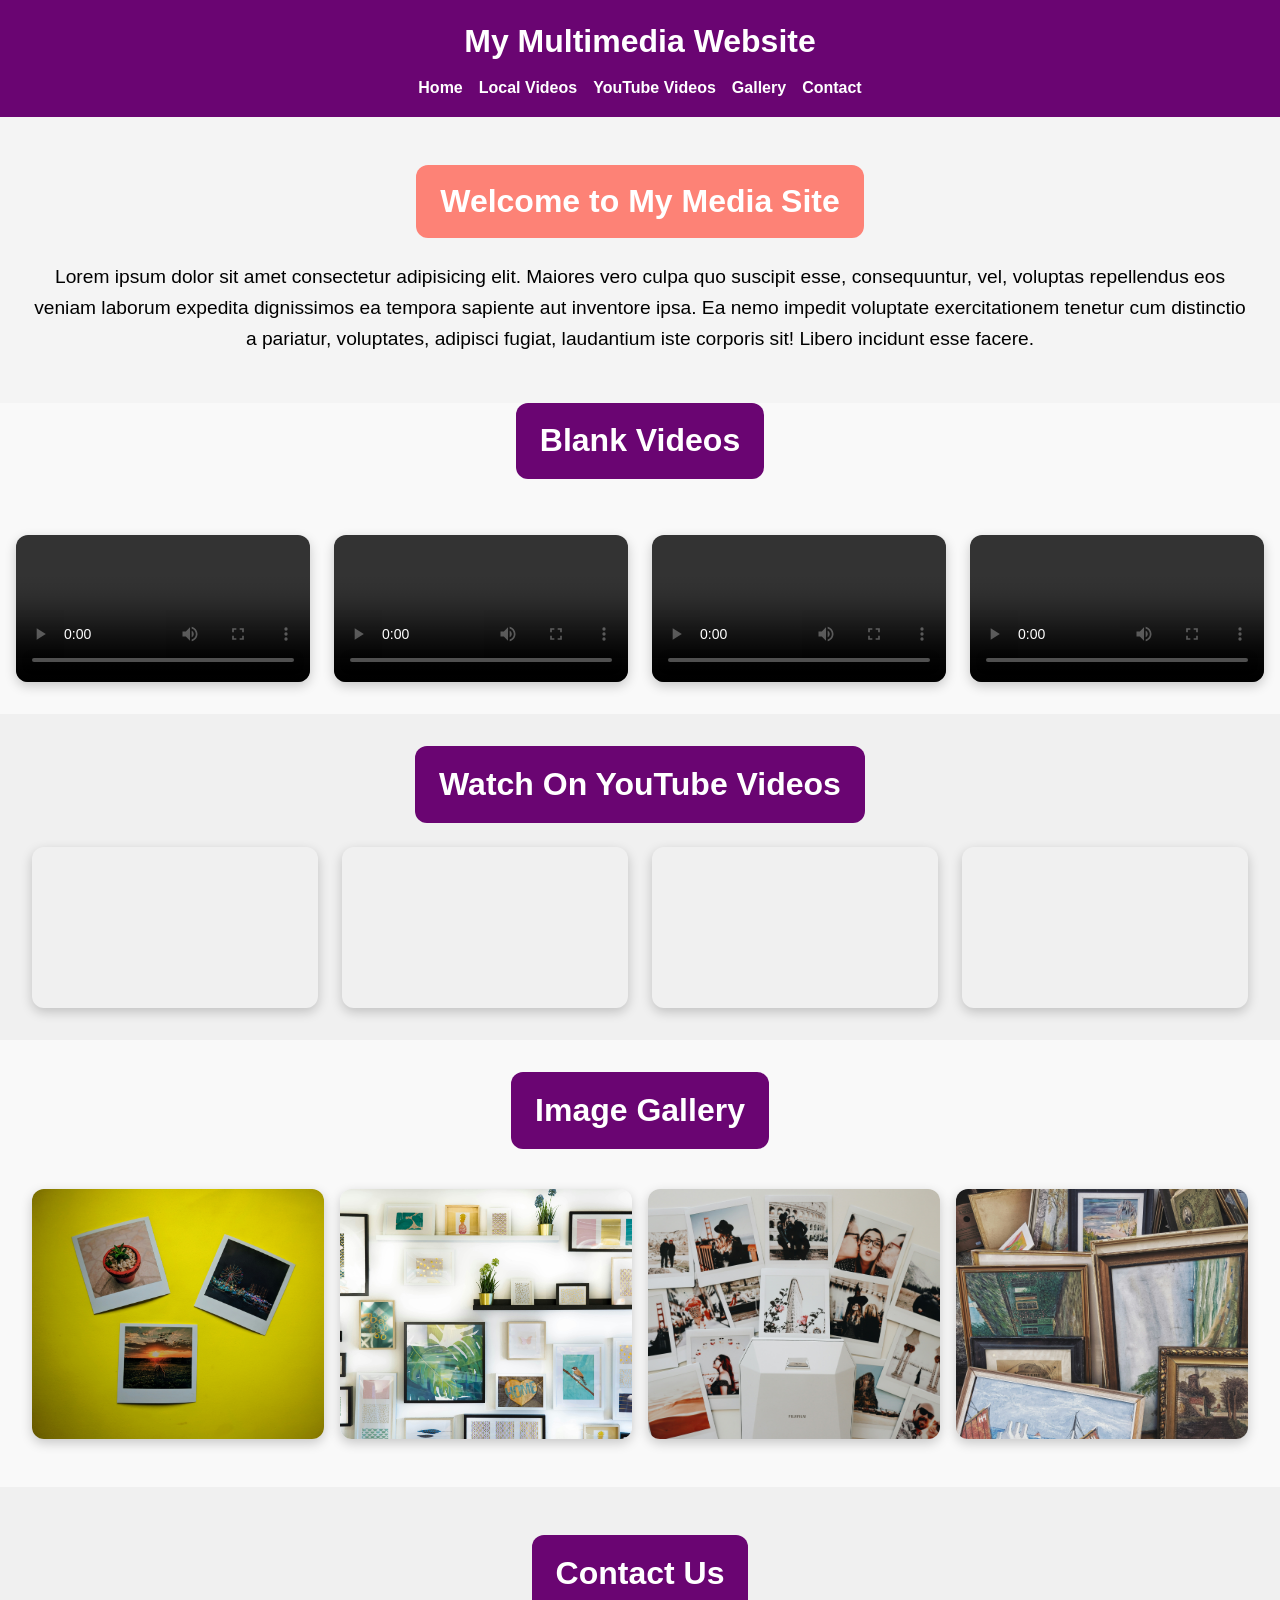
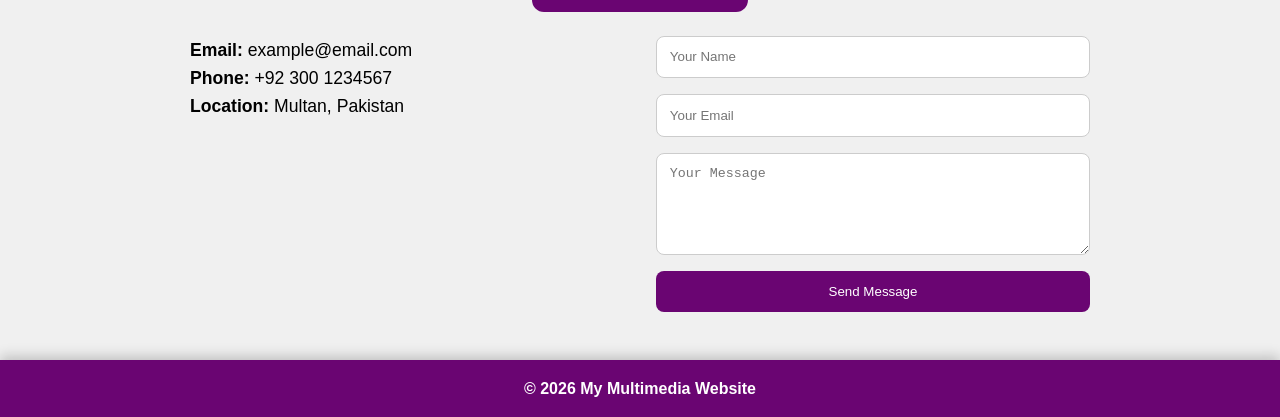
==== index.html @ d2c0b57c "Update and rename hellow.html to index.html" ====
<!DOCTYPE html>
<html lang="en">
<head>
    <meta charset="UTF-8">
    <meta name="viewport" content="width=device-width, initial-scale=1.0">
    <title>Responsive Multimedia Website</title>
    <link rel="icon" type="image/png" href="favicon.png">

    <link rel="stylesheet" href="style.css">
</head>
<body>
    <header>
        <h1>My Multimedia Website</h1>
        <button class="menu-toggle">☰ Menu</button>
        <nav>
            <ul>
                <li><a href="#home">Home</a></li>
                <li><a href="#videos">Local Videos</a></li>
                <li><a href="#youtube">YouTube Videos</a></li>
                <li><a href="#gallery">Gallery</a></li>
                <li><a href="#contact">Contact</a></li>
            </ul>
        </nav>
    </header>

    <main>
        <!-- Hero Section -->
        <section class="hero" id="home">
            <h2>Welcome to My Media Site</h2>
            <p>Lorem ipsum dolor sit amet consectetur adipisicing elit. Maiores vero culpa quo suscipit esse, consequuntur, vel, voluptas repellendus eos veniam laborum expedita dignissimos ea tempora sapiente aut inventore ipsa. Ea nemo impedit voluptate exercitationem tenetur cum distinctio a pariatur, voluptates, adipisci fugiat, laudantium iste corporis sit! Libero incidunt esse facere.</p>
        </section>

        <!-- Local Video Section -->
        <section class="videos" id="videos">
            <h2> Blank Videos</h2>
            <div class="video-container">
                <video controls>
                    <source src="sample-video.mp4" type="video/mp4">
                    Your browser does not support HTML5 video.
                </video>
                 <video controls>
                    <source src="sample-video.mp4" type="video/mp4">
                    Your browser does not support HTML5 video.
                </video>
                 <video controls>
                    <source src="sample-video.mp4" type="video/mp4">
                    Your browser does not support HTML5 video.
                </video>
                 <video controls>
                    <source src="sample-video.mp4" type="video/mp4">
                    Your browser does not support HTML5 video.
                </video>
            </div>
        </section>

        <!-- YouTube Videos Section -->
        <section class="youtube-videos" id="youtube">
            <h2>Watch On YouTube Videos</h2>
            <div class="youtube-grid">
                <div class="video-item">
                    <iframe src="https://www.youtube.com/embed/QzI3Dm6nb5M?si=uG-XLb3XKCh5EoCn" title="Video 1" allowfullscreen></iframe>
                </div>
                <div class="video-item">
                    <iframe src="https://www.youtube.com/embed/iIyLRe5PmNM?si=-2SFG8zzwq-YkccQ" title="Video 2" allowfullscreen></iframe>
                </div>
                <div class="video-item">
                    <iframe width="560" height="315" src="https://www.youtube.com/embed/S0QM4utHF4w?si=6BlzNVe4TdKUdjEB" title="YouTube video player" frameborder="0" allow="accelerometer; autoplay; clipboard-write; encrypted-media; gyroscope; picture-in-picture; web-share" referrerpolicy="strict-origin-when-cross-origin" allowfullscreen></iframe>
                </div>
                <div class="video-item">
                    <iframe width="560" height="315" src="https://www.youtube.com/embed/iIyLRe5PmNM?si=P5aenw4O_Za9zNHG" title="YouTube video player" frameborder="0" allow="accelerometer; autoplay; clipboard-write; encrypted-media; gyroscope; picture-in-picture; web-share" referrerpolicy="strict-origin-when-cross-origin" allowfullscreen></iframe>
                </div>
            </div>
        </section>

        <!-- Image Gallery Section -->
        <section class="gallery" id="gallery">
            <h2>Image Gallery</h2>
            <div class="image-grid">
                <img src="image1.jpg" alt="Sample Image 1">
                <img src="image2.jpg" alt="Sample Image 2">
                <img src="image3.jpg" alt="Sample Image 3">
                <img src="image4.jpg" alt="Sample Image 4">
            </div>
        </section>
        <!-- Contact Section -->
<section class="contact" id="contact">
    <h2>Contact Us</h2>

    <div class="contact-container">

        <div class="contact-info">
            <p><strong>Email:</strong> example@email.com</p>
            <p><strong>Phone:</strong> +92 300 1234567</p>
            <p><strong>Location:</strong> Multan, Pakistan</p>
        </div>

        <form class="contact-form">
            <input type="text" placeholder="Your Name" required>
            <input type="email" placeholder="Your Email" required>
            <textarea placeholder="Your Message" rows="5" required></textarea>
            <button type="submit">Send Message</button>
        </form>

    </div>
</section>

    </main>

    <footer>
        <p>&copy; 2026 My Multimedia Website</p>
    </footer>

    <script>
        // Mobile menu toggle
        const menuToggle = document.querySelector('.menu-toggle');
        const navMenu = document.querySelector('nav ul');

        menuToggle.addEventListener('click', () => {
            navMenu.classList.toggle('show');
        });
    </script>
</body>
</html>
---- style.css ----
/* Smooth scroll */
html {
    scroll-behavior: smooth;
}

/* Reset */
* {
    margin: 0;
    padding: 0;
    box-sizing: border-box;
}

body {
    font-family: Arial, sans-serif;
    line-height: 1.6;
    background-color: #f9f9f9;
    overflow-x: hidden;
}

img,
video,
iframe {
    max-width: 100%;
    height: auto;
}

/* Header */
header {
    background-color: #6a0572;
    color: #fff;
    padding: 1rem 2rem;
    position: relative;
}

header h1 {
    margin-bottom: 0.5rem;
    text-align: center;
}

nav ul {
    list-style: none;
    display: flex;
    justify-content: center;
    gap: 1rem;
}

nav a {
    color: #fff;
    text-decoration: none;
    font-weight: bold;
    transition: color 0.3s;
}

nav a:hover {
    color: #ffcc00;
}

/* Mobile Menu Button */
.menu-toggle {
    display: none;
    font-size: 1.5rem;
    background: none;
    border: none;
    color: #fff;
    cursor: pointer;
    position: absolute;
    top: 1rem;
    right: 2rem;
}

/* Hero Section */
.hero {
    background-color: #f4f4f4;
    padding: 3rem 2rem;
    text-align: center;
}

.hero h2 {
    display: inline-block;
    background-color: rgba(255, 111, 97, 0.85);
    color: #fff;
    padding: 0.7rem 1.5rem;
    border-radius: 12px;
    font-size: 2rem;
    margin-bottom: 1.5rem;
}

.hero p {
    font-size: 1.2rem;
}

/* Uniform headings for all sections */
.videos h2,
.youtube-videos h2,
.gallery h2,
.contact h2 {
    display: inline-block;
    background-color: #6a0572;
    color: #fff;
    padding: 0.8rem 1.5rem;
    border-radius: 12px;
    text-align: center;
    margin: 0 auto 1.5rem;
    font-size: 2rem;
    display: table;
}

/* Local Video Section */
.video-container {
    display: grid;
    grid-template-columns: repeat(auto-fit, minmax(250px, 1fr));
    gap: 1.5rem;
    padding: 2rem 1rem;
}

.video-container video {
    border-radius: 12px;
    box-shadow: 0 4px 12px rgba(0,0,0,0.2);
    transition: transform 0.3s, box-shadow 0.3s;
}

.video-container video:hover {
    transform: scale(1.03);
    box-shadow: 0 8px 20px rgba(0,0,0,0.3);
}

/* YouTube Videos Section */
.youtube-videos {
    padding: 2rem;
    background-color: #f0f0f0;
    text-align: center;
}

.youtube-grid {
    display: grid;
    grid-template-columns: repeat(auto-fit, minmax(250px, 1fr));
    gap: 1.5rem;
}

.youtube-grid .video-item {
    position: relative;
    width: 100%;
    padding-bottom: 56.25%; /* 16:9 ratio */
    overflow: hidden;
    border-radius: 12px;
    box-shadow: 0 4px 12px rgba(0,0,0,0.2);
    transition: transform 0.3s, box-shadow 0.3s;
}

.youtube-grid .video-item iframe {
    position: absolute;
    top: 0;
    left: 0;
    width: 100%;
    height: 100%;
    border: 0;
}

.youtube-grid .video-item:hover {
    transform: scale(1.03);
    box-shadow: 0 8px 20px rgba(0,0,0,0.3);
}

/* Gallery Section */
.gallery {
    padding: 2rem;
}

.image-grid {
    display: grid;
    grid-template-columns: repeat(auto-fit, minmax(200px, 1fr));
    gap: 1rem;
    padding: 1rem 0;
}

.image-grid img {
    width: 100%;
    height: 250px;
    object-fit: cover;
    border-radius: 12px;
    box-shadow: 0 4px 12px rgba(0,0,0,0.2);
    transition: transform 0.3s, box-shadow 0.3s;
    cursor: pointer;
}

.image-grid img:hover {
    transform: scale(1.05);
    box-shadow: 0 8px 16px rgba(0,0,0,0.3);
}

/* Contact Section */
.contact {
    padding: 3rem 2rem;
    background-color: #f0f0f0;
    text-align: center;
}

.contact-container {
    display: grid;
    grid-template-columns: repeat(auto-fit, minmax(300px, 1fr));
    gap: 2rem;
    max-width: 900px;
    margin: auto;
}

.contact-info {
    text-align: left;
    font-size: 1.1rem;
}

.contact-form {
    display: flex;
    flex-direction: column;
    gap: 1rem;
}

.contact-form input,
.contact-form textarea {
    padding: 0.8rem;
    border-radius: 8px;
    border: 1px solid #ccc;
}

.contact-form button {
    padding: 0.8rem;
    background-color: #6a0572;
    color: white;
    border: none;
    border-radius: 8px;
    cursor: pointer;
    transition: 0.3s;
}

.contact-form button:hover {
    background-color: #9d4edd;
}

/* Footer */
footer {
    background-color: #6a0572;
    color: #fff;
    text-align: center;
    padding: 1rem;
    font-weight: bold;
    box-shadow: 0 -4px 12px rgba(0,0,0,0.2);
}

/* Responsive */
@media (max-width: 768px) {
    h1 { font-size: 1.6rem; }
    h2 { font-size: 1.3rem; }

    nav ul {
        display: none;
        flex-direction: column;
        text-align: center;
        background-color: #444;
        padding: 1rem 0;
    }

    nav ul.show { display: flex; }

    .menu-toggle { display: block; }

    .video-container,
    .youtube-grid .video-item,
    .youtube-grid,
    .video-container video,
    .iframe-container iframe {
        width: 100%;
        max-width: 100%;
    }

    .hero,
    .gallery,
    .youtube-videos,
    .contact {
        padding: 1.5rem 1rem;
    }
}
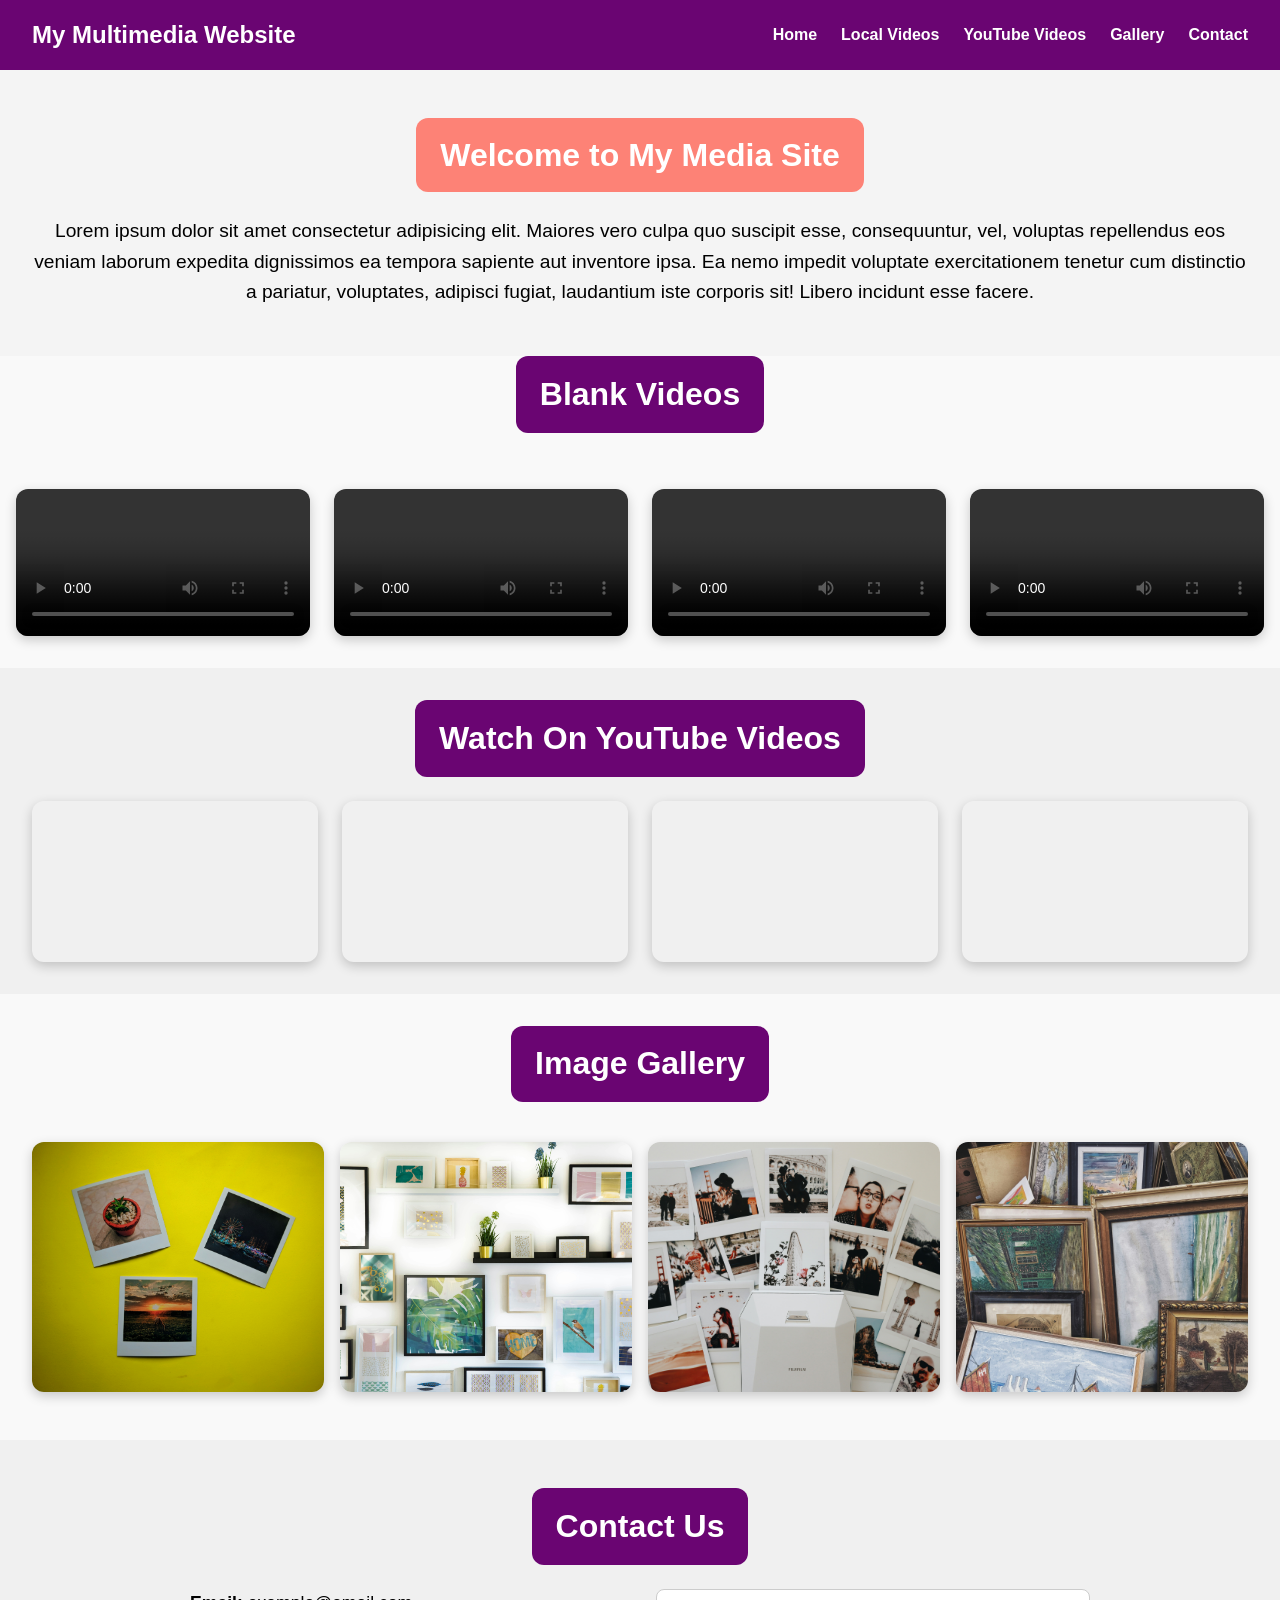
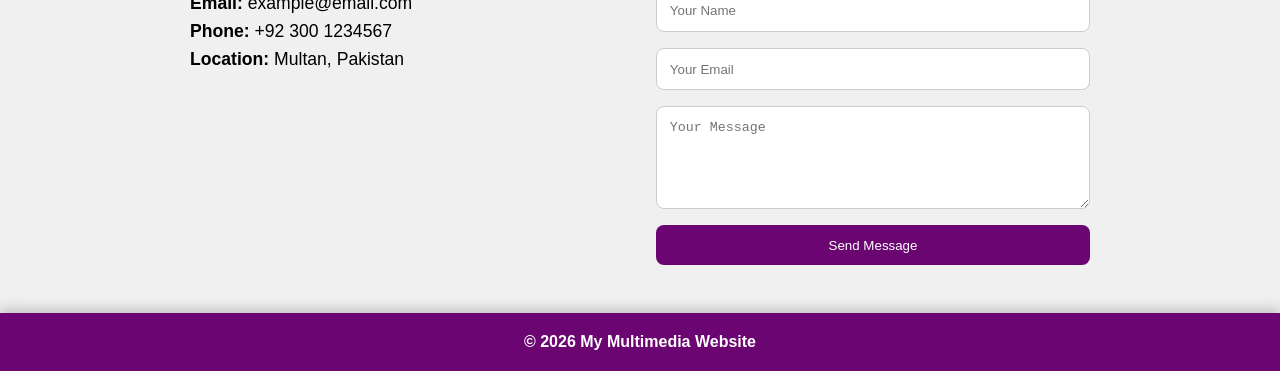
==== commit 5329f684: "Update index.html" ====
--- a/index.html
+++ b/index.html
@@ -111,14 +111,15 @@
     </footer>
 
     <script>
-        // Mobile menu toggle
-        const menuToggle = document.querySelector('.menu-toggle');
-        const navMenu = document.querySelector('nav ul');
+    const menuToggle = document.querySelector('.menu-toggle');
+    const navMenu = document.querySelector('nav ul');
 
-        menuToggle.addEventListener('click', () => {
-            navMenu.classList.toggle('show');
-        });
-    </script>
+    // Button click karne par menu khulega/band hoga
+    menuToggle.addEventListener('click', () => {
+        navMenu.classList.toggle('show');
+    });
+</script>
+
 </body>
 </html>
 
--- a/style.css
+++ b/style.css
@@ -26,15 +26,18 @@
 
 /* Header */
 header {
-    background-color: #6a0572;
+     background-color: #6a0572;
     color: #fff;
     padding: 1rem 2rem;
-    position: relative;
+    display: flex;
+    justify-content: space-between;
+    align-items: center;
+    position: relative;;
 }
 
 header h1 {
-    margin-bottom: 0.5rem;
-    text-align: center;
+     font-size: 1.5rem;
+    margin: 0;
 }
 
 nav ul {
@@ -57,16 +60,15 @@
 
 /* Mobile Menu Button */
 .menu-toggle {
-    display: none;
-    font-size: 1.5rem;
+    display: block; 
+    font-size: 1.2rem;
     background: none;
     border: none;
     color: #fff;
     cursor: pointer;
-    position: absolute;
-    top: 1rem;
-    right: 2rem;
-}
+    position: static; 
+}
+
 
 /* Hero Section */
 .hero {
@@ -251,16 +253,33 @@
     h2 { font-size: 1.3rem; }
 
     nav ul {
-        display: none;
+        display: none; 
         flex-direction: column;
+        position: absolute;
+        top: 100%; /* Appears right under the header */
+        left: 0;
+        width: 100%;
+        background-color: #6a0572;
+        padding: 1rem 0;
         text-align: center;
-        background-color: #444;
-        padding: 1rem 0;
-    }
-
-    nav ul.show { display: flex; }
-
-    .menu-toggle { display: block; }
+        z-index: 1000;
+    }
+   nav ul.show {
+        display: flex;
+    }
+
+    nav ul li {
+        padding: 10px 0;
+    }
+
+    .menu-toggle {
+        display: block; 
+        font-size: 2rem;
+        background: none;
+        border: none;
+        color: white;
+        cursor: pointer;
+    }
 
     .video-container,
     .youtube-grid .video-item,
@@ -278,3 +297,12 @@
         padding: 1.5rem 1rem;
     }
 }
+@media (min-width: 769px) {
+    .menu-toggle {
+        display: none;
+    }
+    nav ul {
+        display: flex;
+        gap: 1.5rem;
+    }
+}
